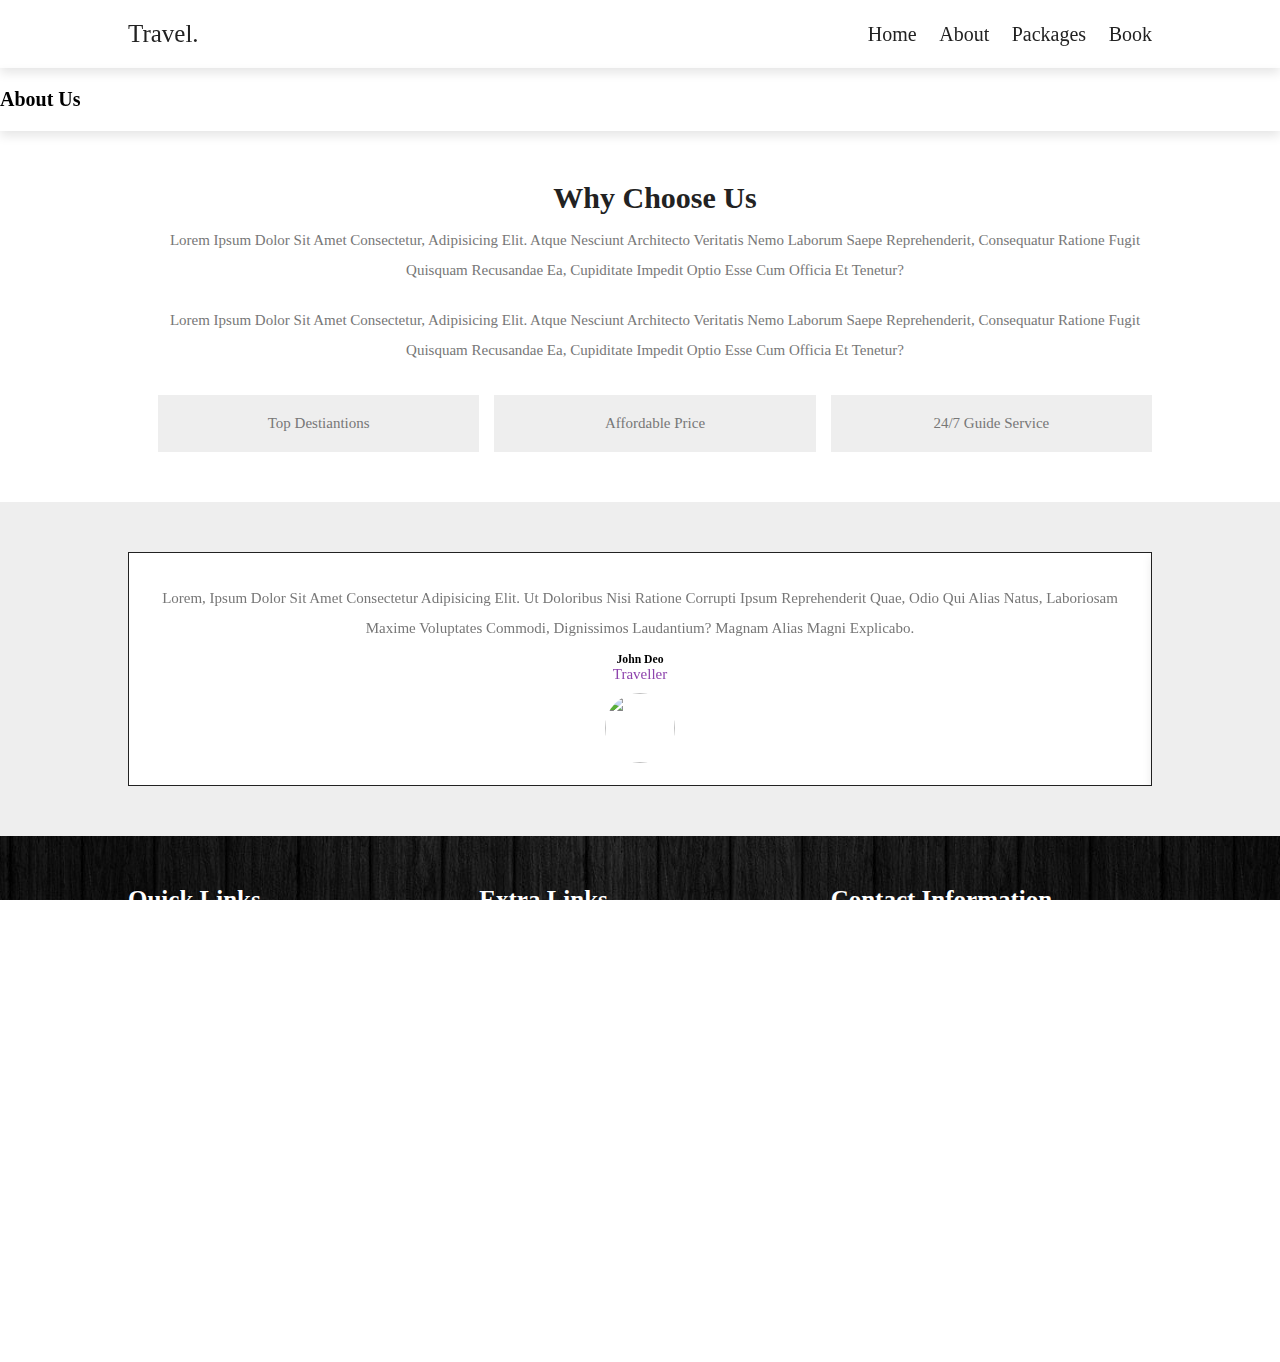
==== about.html @ c327936b "Add files via upload" ====
<!DOCTYPE html>
<html lang="en">
<head>
    <meta charset="UTF-8">
    <meta name="viewport" content="width=device-width, initial-scale=1.0">
    <title>Document</title>
    <link rel="stylesheet" href="style.css">
    <link
  rel="stylesheet"
  href="https://cdn.jsdelivr.net/npm/swiper@11/swiper-bundle.min.css"
/>
    <link rel="stylesheet" href="https://cdnjs.cloudflare.com/ajax/libs/font-awesome/6.5.1/css/all.min.css" 
    integrity="sha512-DTOQO9RWCH3ppGqcWaEA1BIZOC6xxalwEsw9c2QQeAIftl+Vegovlnee1c9QX4TctnWMn13TZye+giMm8e2LwA==" 
    crossorigin="anonymous" referrerpolicy="no-referrer" />
</head>
<body>
    <!-- Header Section -->
    <section class="header">
        <a href="home.html" class="logo">Travel.</a>
        <nav class="navbar">
            <a href="home.html">Home</a>
            <a href="about.html">About</a>
            <a href="package.html">Packages</a>
            <a href="book.html">Book</a>
            
        </nav>
        <div id="menu-btn" class="fas fa-bars"></div>
    </section>
    <!-- Header ends here -->
<!-- About section  -->
<div class="header" style="background: url()no-repeat;">
    <h1>About us</h1>
</div>


<section class="about">
    <div class="image">
        <img src="" alt="">
     </div>

     <div class="content">
        <h3>why choose us</h3>
        <p>Lorem ipsum dolor sit amet consectetur, adipisicing elit.
             Atque nesciunt architecto veritatis nemo laborum saepe reprehenderit,
              consequatur ratione fugit quisquam recusandae ea, cupiditate impedit optio esse cum officia et tenetur?</p>
              <p>Lorem ipsum dolor sit amet consectetur, adipisicing elit.
                Atque nesciunt architecto veritatis nemo laborum saepe reprehenderit,
                 consequatur ratione fugit quisquam recusandae ea, cupiditate impedit optio esse cum officia et tenetur?</p>
                 <div class="icons-container">
                    <div class="icons">
                        <i class="fas fa-map"></i>
                        <span>top destiantions </span>

                    </div>

                    <div class="icons">
                        <i class="fas fa-hand-holding-usd"></i>
                        <span>affordable price </span>

                    </div>

                    <div class="icons">
                        <i class="fas fa-headset"></i>
                        <span>24/7 guide service </span>

                    </div>
                 </div>
     </div>
</section>


<!-- About section ends here  -->

<!-- reviews section starts here  -->
<section class="reviews">
<div class="swiper reviews-slider">
    <div class="swiper-wrapper">
        <div class="swiper-slide slide">
            <div class="starts">
                <i class="fas fa-star"></i>
                <i class="fas fa-star"></i>
                <i class="fas fa-star"></i>
                <i class="fas fa-star"></i>
                <i class="fas fa-star"></i>
            </div>
            <p>Lorem, ipsum dolor sit amet consectetur adipisicing elit. Ut doloribus nisi ratione corrupti ipsum reprehenderit quae, odio qui alias natus, laboriosam maxime voluptates commodi, dignissimos laudantium? Magnam alias magni explicabo.</p>
       <h3>john deo</h3>
       <span>traveller</span>
       <img src="???" alt="" />
        </div>

        <div class="swiper-slide slide">
            <div class="starts">
                <i class="fas fa-star"></i>
                <i class="fas fa-star"></i>
                <i class="fas fa-star"></i>
                <i class="fas fa-star"></i>
              
            </div>
            <p>Lorem, ipsum dolor sit amet consectetur adipisicing elit. Ut doloribus nisi ratione corrupti ipsum reprehenderit quae, odio qui alias natus, laboriosam maxime voluptates commodi, dignissimos laudantium? Magnam alias magni explicabo.</p>
       <h3>john deo</h3>
       <span>traveller</span>
       <img src="???" alt="" />
        </div>

        <div class="swiper-slide slide">
            <div class="starts">
                <i class="fas fa-star"></i>
                <i class="fas fa-star"></i>
                <i class="fas fa-star"></i>
             
            </div>
            <p>Lorem, ipsum dolor sit amet consectetur adipisicing elit. Ut doloribus nisi ratione corrupti ipsum reprehenderit quae, odio qui alias natus, laboriosam maxime voluptates commodi, dignissimos laudantium? Magnam alias magni explicabo.</p>
       <h3>john deo</h3>
       <span>traveller</span>
       <img src="???" alt="" />
        </div>

        <div class="swiper-slide slide">
            <div class="starts">
                <i class="fas fa-star"></i>
                <i class="fas fa-star"></i>
                <i class="fas fa-star"></i>
                <i class="fas fa-star"></i>
                <i class="fas fa-star"></i>
            </div>
            <p>Lorem, ipsum dolor sit amet consectetur adipisicing elit. Ut doloribus nisi ratione corrupti ipsum reprehenderit quae, odio qui alias natus, laboriosam maxime voluptates commodi, dignissimos laudantium? Magnam alias magni explicabo.</p>
       <h3>john deo</h3>
       <span>traveller</span>
       <img src="???" alt="" />
        </div>

        <div class="swiper-slide slide">
            <div class="starts">
                <i class="fas fa-star"></i>
                <i class="fas fa-star"></i>
                <i class="fas fa-star"></i>
                <i class="fas fa-star"></i>
                <i class="fas fa-star"></i>
            </div>
            <p>Lorem, ipsum dolor sit amet consectetur adipisicing elit. Ut doloribus nisi ratione corrupti ipsum reprehenderit quae, odio qui alias natus, laboriosam maxime voluptates commodi, dignissimos laudantium? Magnam alias magni explicabo.</p>
       <h3>john deo</h3>
       <span>traveller</span>
       <img src="???" alt="" />
        </div>

        <div class="swiper-slide slide">
            <div class="starts">
                <i class="fas fa-star"></i>
                <i class="fas fa-star"></i>
                <i class="fas fa-star"></i>
                <i class="fas fa-star"></i>
                <i class="fas fa-star"></i>
            </div>
            <p>Lorem, ipsum dolor sit amet consectetur adipisicing elit. Ut doloribus nisi ratione corrupti ipsum reprehenderit quae, odio qui alias natus, laboriosam maxime voluptates commodi, dignissimos laudantium? Magnam alias magni explicabo.</p>
       <h3>john deo</h3>
       <span>traveller</span>
       <img src="???" alt="" />
        </div>
    </div>
</div>


</section>

<!-- reviews section ends here  -->


<!-- Footer section starts from here -->
<section class="footer">
    <div class="box-container">
        <div class="box">
            <h3>Quick Links</h3>
            <a href="home.html"><i class="fas fa-angle-right"></i>Home</a>
            <a href="about.html"><i class="fas fa-angle-right"></i>About</a>
            <a href="package.html"><i class="fas fa-angle-right"></i>Packages</a>
            <a href="book.html"><i class="fas fa-angle-right"></i>Book</a>
        </div>
        <div class="box">
            <h3>Extra Links</h3>
            <a href="#"><i class="fas fa-angle-right"></i>ask questions</a>
            <a href="#"><i class="fas fa-angle-right"></i>about us</a>
            <a href="#"><i class="fas fa-angle-right"></i>privacy policy</a>
            <a href="#"><i class="fas fa-angle-right"></i>terms of use</a>
        </div>
        <div class="box">
            <h3>Contact Information</h3>
            <a href="#"><i class="fas fa-phone"></i>+123-456-7890</a>
            <a href="#"><i class="fas fa-phone"></i>+999-765-8765</a>
            <a href="#"><i class="fas fa-envelope"></i>abc@gmail.com</a>
            <a href="#"><i class="fas fa-map"></i>Chandigarh,India</a>
           
        </div>
        <div class="box">
            <h3>follow us</h3>
            <a href="#"><i class="fab fa-facebook"></i>Facebook</a>
            <a href="#"><i class="fab fa-instagram"></i>Instagram</a>
            <a href="#"><i class="fab fa-twitter"></i>Twitter</a>
            <a href="#"><i class="fab fa-linkedin"></i>Linkedin</a>

        </div>
    </div>
    <div class="credit">All right reserved</div>
</section>
<!-- Footer section ends here -->
    <script src="script.js"></script>
    <script src="https://cdn.jsdelivr.net/npm/swiper@11/swiper-bundle.min.js"></script>
</body>
</html>
---- style.css ----
*{
    margin: 0;
    padding: 0;
    box-sizing: border-box;
    outline: none;
    border: none;
    text-decoration: none;
    text-transform: capitalize;
}:root{
    --main-color:#8e44ad;
    --black:#222;
    --white:#fff;
    --light-black:#777;
    --light-white:#fff9;
    --light-bg:rgba(0,0,0,.7);
    --light-bg:#eee;
    --border: .1rem solid var(--black);
    --box-shadow:0 .5rem 1rem rgba(0,0,0,.1);
    --text-shadow:0 .5rem 3rem rgba(0,0,0,.3);
}

html{
    font-size: 62.5%;
    overflow-x: hidden;
}
html::-webkit-scrollbar{
    width: 1rem;
}
html::-webkit-scrollbar-track{
background-color: var(--white);
}
html::-webkit-scrollbar-thumb{
    background-color: var(--main-color);
    }
    section{
    padding: 5rem 10%;
}
@keyframes fadeIn{
    0%{
transform: scale(0);
opacity: 0;    }
}

.heading{
    background-size: cover;
    background-position: center;
    padding-top: 10rem;
    padding-bottom: 15rem;
    display: flex;
    align-items: center;
    justify-content: center;
}

.heading h1{
    font-size: 10rem;
text-transform: uppercase;
color: var(--white);
text-shadow: var(--text-shadow);

}
.btn{
    display: inline-block;
    margin-top: 1rem;
    background: var(--black);
    color: var(--white);
    font-size: 1.7rem;
    padding: 1rem 3rem;
    cursor: pointer;
}
.btn:hover{
    background: var(--main-color);

}
.heading-title{
    text-align: center;
    margin-bottom: 3rem;
    font-size: 6rem;
    text-transform: uppercase;
    color: var(--black);
}
    .header{
        
        position: sticky;
        top: 0;
        left: 0;
        right: 0;
        z-index: 1000;
        background-color: var(--white);
        display: flex;
         padding-bottom: 2rem;
        padding-top: 2rem;
        justify-content: space-between;
        align-items: center;
        box-shadow: var(--box-shadow);

    } 
    .header .logo{
        font-size: 2.5rem;
        color: var(--black);
     
    }
    .header .navbar a{
font-size: 2rem;
margin-left: 2rem;
color: var(--black);

    }
    .header .navbar a:hover{
        color: var(--black);
    }
    #menu-btn{
        font-size: 2.5rem;
        cursor: pointer;
        color: var(--black);
        display: none;
    }

    .services .box-container{
        display: grid;
        grid-template-columns: repeat(auto-fit,minmax(25rem, 1fr));
        gap: 3rem;
    }
    .services .box-container .box{
        padding: 3rem 2rem;
        text-align: center;
        background-color: var(--main-color);
        cursor: pointer;
    }
    .services .box-container .box:hover{
        background-color: var(--black);
    }
    .services .box-container .box img{
height: 25rem;
    }
    .services .box-container .box h3{
        color: var(--white);
        font-size: 1.7rem;padding-top: 1rem;
    }

.home{
    padding: 0;
}
 .home .slide{
    text-align: center;
    padding: 2rem;
    display: flex;
    align-items: center;
    justify-content: center;
    background-size: cover;
    background-position: center;
    min-height: 60rem;
}
.home .slide .content{
    width: 85rem;
}
.home .swiper-slide-active .content{
    display: inline-block;
}
.home .slide .content span{
    display: block;
    font-size: 2.2rem;
    color: var(--light-white);
    padding-bottom: 1rem;
    animation:fadeIn .2s linear backwards .2s;
}
.home .slide .content h3{
    font-size: 6vw;
    color: var(--white);
    text-transform: uppercase;
    line-height: 1;
    text-shadow: var(--text-shadow);
    padding: 1rem 0;
    animation:fadeIn .2s linear backwards .4s;
} 
.home .slide .content .btn{
    animation:fadeIn .2s linear backwards .4s;

}


.home-about{
    display: flex;
    align-items: center;
    flex-wrap: wrap;

}
.home-about .image{
    flex: 1 1 41rem;
}
.home-about .image img{
    width: 100%;
}
.home-about .content{
    flex: 1 1 41rem;
    padding: 3rem;
    background:var(--light-bg) ;
}

.home-about .content h3{
    font-size: 3rem;
    color: var(--black);
}

.home-about .content p{
    font-size: 1.5rem;
    padding: 1rem 0;
    line-height: 2;
    color: var(--black);
}
.home-package{
    background: var(--light-bg);
}
.home-package .box-container{
    display: grid;
    grid-template-columns: repeat(auto-fit, minmax(30rem,1fr));
gap: 2rem;
}
.home-package .box-container .box{
    border: var(--border);
    box-shadow: var(--box-shadow);
    background: var(--white);
}
.home-package .box-container .box .image{
    height: 25rem;
    overflow: hidden;
}
.home-package .box-container .box .image img{
    height: 100%;
    width: 100%;
    object-fit: cover;
    transition: .2s linear;
}
.home-package .box-container .box .content{
padding: 2rem;
text-align: center;
}

.home-package .box-container .box .content h3{
    font-size: 2.5rem;
    color: var(--black);
}
.home-package .box-container .box .content p{
    font-size: 1.5rem;
    color: var(--light-black);
    line-height: 2;
    padding: 1rem 0;
}
.home-package .load-more{
    text-align: center;
    margin-top: 2rem;
}
.home-offer {
    text-align: center;
}
.home-offer .content{
    margin: 70rem;
    margin: 0 auto;
}
.home-offer .content h3{
    font-size: 3.5rem;
    text-transform: uppercase;
    color: var(--black);

}
.home-offer .content p{
    font-size: 1.5rem;
    color: var(--light-black);
    line-height: 2;
    padding: 1rem 0;
}

.about{
    display: flex;
    align-items: center;
flex-wrap: wrap;
gap: 3rem;
}
.about.image{
    flex: 1 1 41rem;
}
.about.image imag{
    width: 100%;
}

.about .content{
    flex:1 1 41rem;
    text-align: center;
}
.about .content h3{
    font-size: 3rem;
    color: var(--black);
}
.about .content p{
    font-size: 1.5rem;
    color: var(--light-black);
    line-height: 2;
    padding: 1rem 0;
}
.about .content .icons-container{
    margin-top:2rem ;
    display: flex;
    flex-wrap: wrap;
    gap: 1.5rem;
    align-items: flex-end;
}
.about .content .icons-container .icons{
    background: var(--light-bg);
    padding: 2rem;
flex: 1 1 16rem;
}
.about .content .icons-container .icons i{
    font-size: 4rem;
margin-bottom: 2rem;
color: var(--main-color);
}
.about .content .icons-container .icons span{
    font-size: 1.5rem;
    color: var(--light-black);
    display: block;
}

.reviews{
    background: var(--light-bg);
}

.reviews .slide{
    padding: 2rem;
    border: var(--border);
    background: var(--white);
    text-align: center;
    box-shadow: var(--box-shadow);
    user-select: none;
}
.reviews .slide .stars{
    padding-bottom: .5rem;
}
.reviews .slide .stars i{
    font-size: 1.7rem;
    color: var(--main-color);
}

.reviews .slide p{
    font-size: 1.5rem;
    color: var(--light-black);
    line-height: 2;
    padding: 1rem 0;
}
.reviews .slide h{
    font-size: 2rem;
    color: var(--black);
}
.reviews .slide span{
    font-size: 1.5rem;
    color: var(--main-color);
   display: block;
}
.reviews .slide img{
    height: 7rem;
    width: 7rem;
    border-radius: 50%;
    margin-top: 1rem;
}


.package{
    background: var(--light-bg);
}
.package .box-container{
    display: grid;
    grid-template-columns: repeat(auto-fit, minmax(30rem,1fr));
gap: 2rem;
}
.package .box-container .box{
    border: var(--border);
    box-shadow: var(--box-shadow);
    background: var(--white);
display: none;
}
.package .box-container .box:nth-child(1),
.package .box-container .box:nth-child(2),
.package .box-container .box:nth-child(3),
.package .box-container .box:nth-child(4),
.package .box-container .box:nth-child(5),
.package .box-container .box:nth-child(6){
    display:inline-block;
}

.package .box-container .box .image{
    height: 25rem;
    overflow: hidden;
}
.package .box-container .box .image img{
    height: 100%;
    width: 100%;
    object-fit: cover;
    transition: .2s linear;
}
.package .box-container .box .content{
padding: 2rem;
text-align: center;
}

.package .box-container .box .content h3{
    font-size: 2.5rem;
    color: var(--black);
}
.package .box-container .box .content p{
    font-size: 1.5rem;
    color: var(--light-black);
    line-height: 2;
    padding: 1rem 0;
}
.package .load-more{
    text-align: center;
    margin-top: 2rem;
}
.booking .book-form{
padding: 2rem;
background: var(--light-bg);
}
.booking .book-form .flex{
    display: flex;
    flex-wrap: wrap;
    gap: 2rem;
}
.booking .book-form .flex .inputBox{
    flex: 1 1 41rem;

}
.booking .book-form .flex .inputBox input{
    width: 100%;
    padding: 1.2rem 1.4rem;
    font-size: 1.6rem;
    color: var(--light-black);
    text-transform: none;
    margin-top: 1.5rem;
    border: var(--border);
}
.booking .book-form .flex .inputBox input:focus{
    background:var(--black);
    color: var(--white);

}
.booking .book-form .flex .inputBox input:focus::placeholder{
    background: var(--black);
    color: var(--light-white);
}
.booking .book-form .flex .inputBox span{
    font-size: 1.5rem ;
    color: var(--light-black);
}
.booking .book-form .btn{
    margin-top: 2rem;
}
























/* Footer css */
.footer{
background:url(./images/wood.jpg)no-repeat;
background-size: cover;
background-position: center;
background-attachment: fixed;
}
.footer .box-container{
    display: grid;
    grid-template-columns: repeat(auto-fit,minmax(25rem, 1fr));
    gap: 3rem;
}
.footer .box-container .box h3{
    color: var(--white);
font-size: 2.5rem;
padding-bottom: 2rem;
}
.footer .box-container .box a{
    color: var(--light-white);
    font-size: 1.5rem;
    padding-bottom: 1rem;
    display: block;
}
.footer .box-container .box a i{
    color: var(--main-color);
    padding-right: .5rem;
    transition: .2s linear;
}
.footer .box-container .box a:hover i {
    padding-right: 2rem;

}
.footer .credit{
    text-align: center;
    padding-top: 3rem;
    margin-top: 3rem;
border-top: .1rem solid var(--light-white);
    font-size: 2rem;
    color: var(--white);
}

/* footer css ends here  */

    /* media queries */
    @media(max-width:1200px)
    {
        section{
            padding: 3rem 5%;
        }
    }
    @media(max-width:991px)
    {
        html{
            font-size: 55%;
        }
        section{
            padding: 3rem 2rem;
        }
    } 
    @media(max-width:768px)
    {
        #menu-btn{
            display:inline-block;
            transition:.2s linear;
        }

        #menu-btn.fa-times{
         transform:rotate(180deg);
        }

     .header .navbar{
        position: absolute;
        top:99%; left: 0; right: 0;
        background-color: var(--white);
        border-top: var(--border);
        padding: 2rem;  
        transition: .2s linear;
        clip-path: polygon(0 0, 100% 0, 100% 0, 0 0); 
        }
        .header .navbar.active{
        clip-path: polygon(0 0, 100% 0, 100% 100%, 0% 100%);
    }

        .header .navbar a{
            display: block;
            margin: 2rem;
            text-align: center;
        }
    }
     @media(max-width:450px)
    {
        html{
            font-size: 50%;
        }
        .heading-title{
            font-size: 3.5rem;
        }
    }
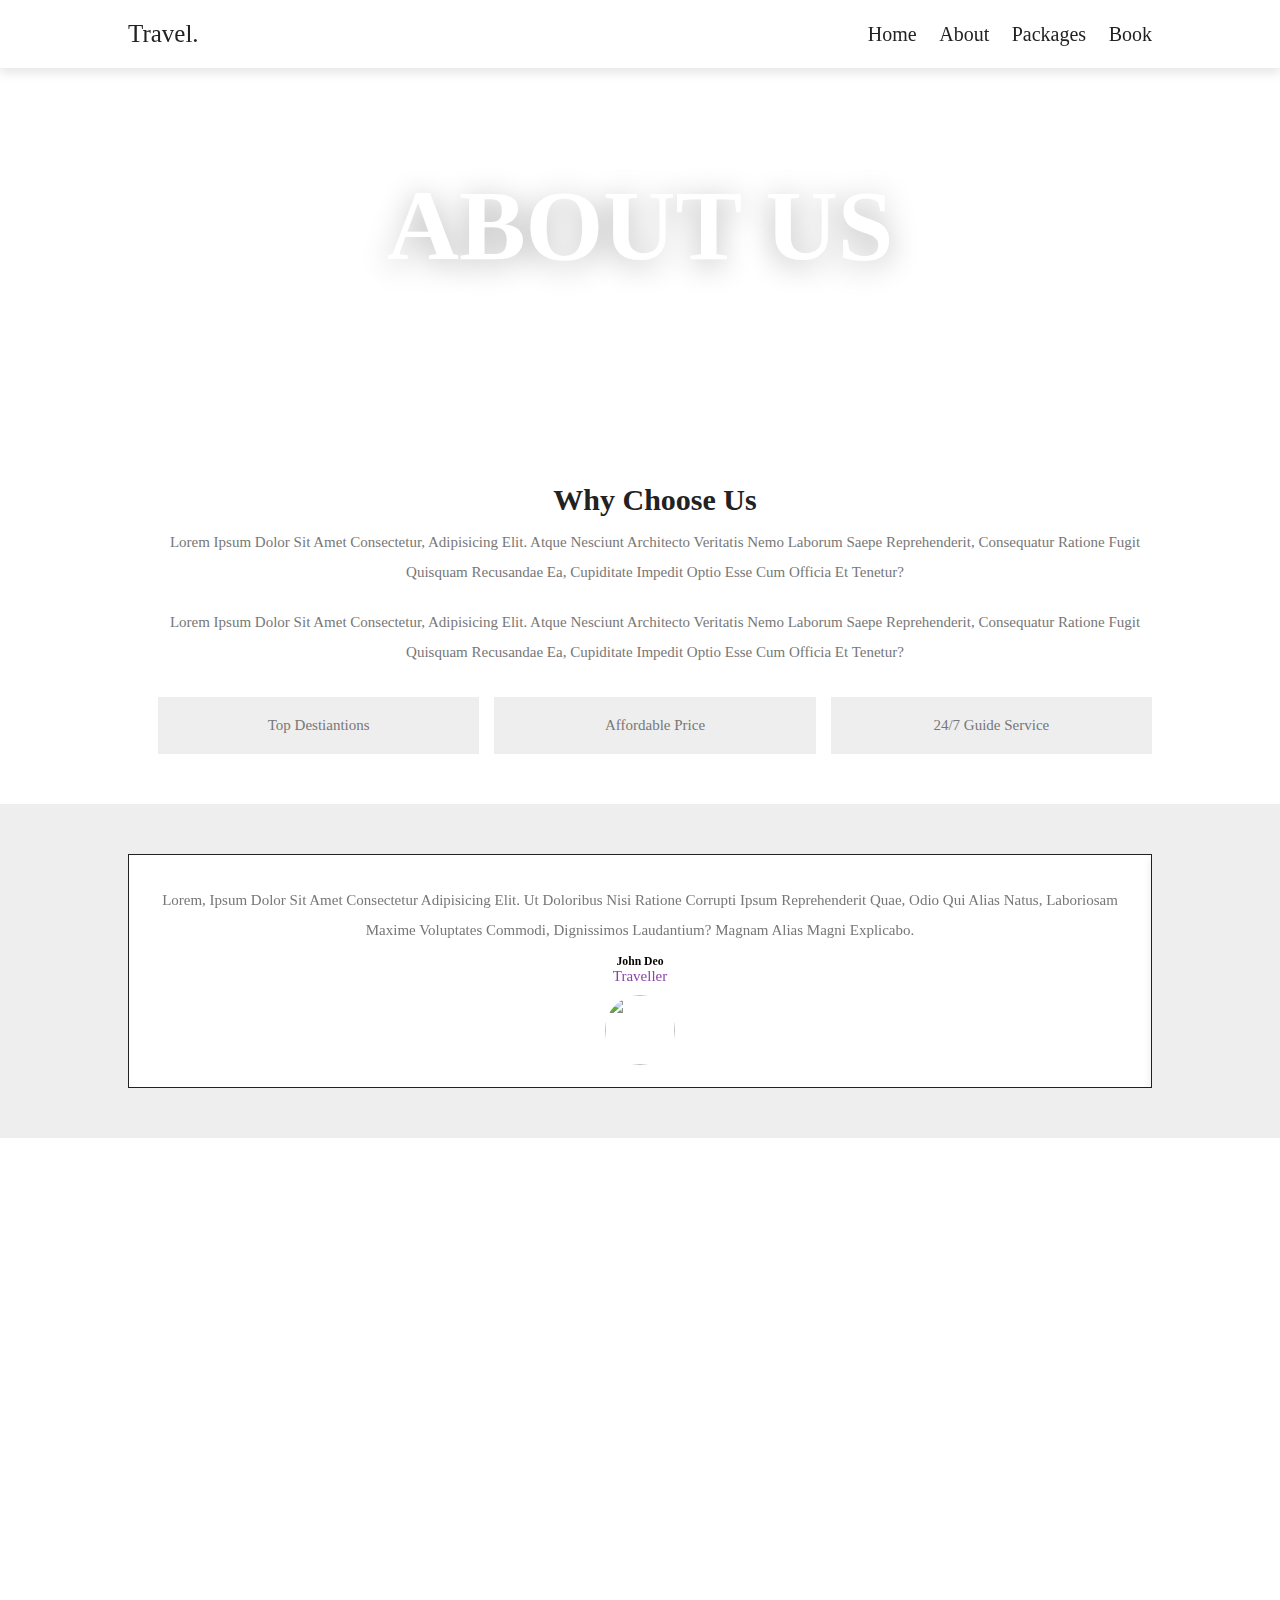
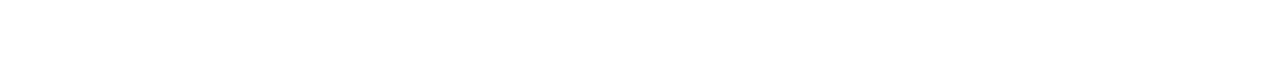
==== commit efa17cb9: "about.html" ====
--- a/about.html
+++ b/about.html
@@ -28,14 +28,14 @@
     </section>
     <!-- Header ends here -->
 <!-- About section  -->
-<div class="header" style="background: url()no-repeat;">
+<div class="heading" style="background: url(./images/title.jpg)no-repeat ;background-size: cover;">
     <h1>About us</h1>
 </div>
 
 
 <section class="about">
     <div class="image">
-        <img src="" alt="">
+        <img src="./images/about2.jpg" alt="">
      </div>
 
      <div class="content">
@@ -86,7 +86,7 @@
             <p>Lorem, ipsum dolor sit amet consectetur adipisicing elit. Ut doloribus nisi ratione corrupti ipsum reprehenderit quae, odio qui alias natus, laboriosam maxime voluptates commodi, dignissimos laudantium? Magnam alias magni explicabo.</p>
        <h3>john deo</h3>
        <span>traveller</span>
-       <img src="???" alt="" />
+       <img src="./images/ab.jpg" alt="" />
         </div>
 
         <div class="swiper-slide slide">
@@ -100,7 +100,7 @@
             <p>Lorem, ipsum dolor sit amet consectetur adipisicing elit. Ut doloribus nisi ratione corrupti ipsum reprehenderit quae, odio qui alias natus, laboriosam maxime voluptates commodi, dignissimos laudantium? Magnam alias magni explicabo.</p>
        <h3>john deo</h3>
        <span>traveller</span>
-       <img src="???" alt="" />
+       <img src="./images/ac.jpg" alt="" />
         </div>
 
         <div class="swiper-slide slide">
@@ -113,49 +113,49 @@
             <p>Lorem, ipsum dolor sit amet consectetur adipisicing elit. Ut doloribus nisi ratione corrupti ipsum reprehenderit quae, odio qui alias natus, laboriosam maxime voluptates commodi, dignissimos laudantium? Magnam alias magni explicabo.</p>
        <h3>john deo</h3>
        <span>traveller</span>
-       <img src="???" alt="" />
-        </div>
-
-        <div class="swiper-slide slide">
-            <div class="starts">
-                <i class="fas fa-star"></i>
-                <i class="fas fa-star"></i>
-                <i class="fas fa-star"></i>
-                <i class="fas fa-star"></i>
-                <i class="fas fa-star"></i>
-            </div>
-            <p>Lorem, ipsum dolor sit amet consectetur adipisicing elit. Ut doloribus nisi ratione corrupti ipsum reprehenderit quae, odio qui alias natus, laboriosam maxime voluptates commodi, dignissimos laudantium? Magnam alias magni explicabo.</p>
-       <h3>john deo</h3>
-       <span>traveller</span>
-       <img src="???" alt="" />
-        </div>
-
-        <div class="swiper-slide slide">
-            <div class="starts">
-                <i class="fas fa-star"></i>
-                <i class="fas fa-star"></i>
-                <i class="fas fa-star"></i>
-                <i class="fas fa-star"></i>
-                <i class="fas fa-star"></i>
-            </div>
-            <p>Lorem, ipsum dolor sit amet consectetur adipisicing elit. Ut doloribus nisi ratione corrupti ipsum reprehenderit quae, odio qui alias natus, laboriosam maxime voluptates commodi, dignissimos laudantium? Magnam alias magni explicabo.</p>
-       <h3>john deo</h3>
-       <span>traveller</span>
-       <img src="???" alt="" />
-        </div>
-
-        <div class="swiper-slide slide">
-            <div class="starts">
-                <i class="fas fa-star"></i>
-                <i class="fas fa-star"></i>
-                <i class="fas fa-star"></i>
-                <i class="fas fa-star"></i>
-                <i class="fas fa-star"></i>
-            </div>
-            <p>Lorem, ipsum dolor sit amet consectetur adipisicing elit. Ut doloribus nisi ratione corrupti ipsum reprehenderit quae, odio qui alias natus, laboriosam maxime voluptates commodi, dignissimos laudantium? Magnam alias magni explicabo.</p>
-       <h3>john deo</h3>
-       <span>traveller</span>
-       <img src="???" alt="" />
+       <img src="./images/ad.jpg" alt="" />
+        </div>
+
+        <div class="swiper-slide slide">
+            <div class="starts">
+                <i class="fas fa-star"></i>
+                <i class="fas fa-star"></i>
+                <i class="fas fa-star"></i>
+                <i class="fas fa-star"></i>
+                <i class="fas fa-star"></i>
+            </div>
+            <p>Lorem, ipsum dolor sit amet consectetur adipisicing elit. Ut doloribus nisi ratione corrupti ipsum reprehenderit quae, odio qui alias natus, laboriosam maxime voluptates commodi, dignissimos laudantium? Magnam alias magni explicabo.</p>
+       <h3>john deo</h3>
+       <span>traveller</span>
+       <img src="./images/ae.jpg" alt="" />
+        </div>
+
+        <div class="swiper-slide slide">
+            <div class="starts">
+                <i class="fas fa-star"></i>
+                <i class="fas fa-star"></i>
+                <i class="fas fa-star"></i>
+                <i class="fas fa-star"></i>
+                <i class="fas fa-star"></i>
+            </div>
+            <p>Lorem, ipsum dolor sit amet consectetur adipisicing elit. Ut doloribus nisi ratione corrupti ipsum reprehenderit quae, odio qui alias natus, laboriosam maxime voluptates commodi, dignissimos laudantium? Magnam alias magni explicabo.</p>
+       <h3>john deo</h3>
+       <span>traveller</span>
+       <img src="./images/af.jpg" alt="" />
+        </div>
+
+        <div class="swiper-slide slide">
+            <div class="starts">
+                <i class="fas fa-star"></i>
+                <i class="fas fa-star"></i>
+                <i class="fas fa-star"></i>
+                <i class="fas fa-star"></i>
+                <i class="fas fa-star"></i>
+            </div>
+            <p>Lorem, ipsum dolor sit amet consectetur adipisicing elit. Ut doloribus nisi ratione corrupti ipsum reprehenderit quae, odio qui alias natus, laboriosam maxime voluptates commodi, dignissimos laudantium? Magnam alias magni explicabo.</p>
+       <h3>john deo</h3>
+       <span>traveller</span>
+       <img src="./images/ag.jpg" alt="" />
         </div>
     </div>
 </div>
@@ -206,4 +206,4 @@
     <script src="script.js"></script>
     <script src="https://cdn.jsdelivr.net/npm/swiper@11/swiper-bundle.min.js"></script>
 </body>
-</html>+</html>
